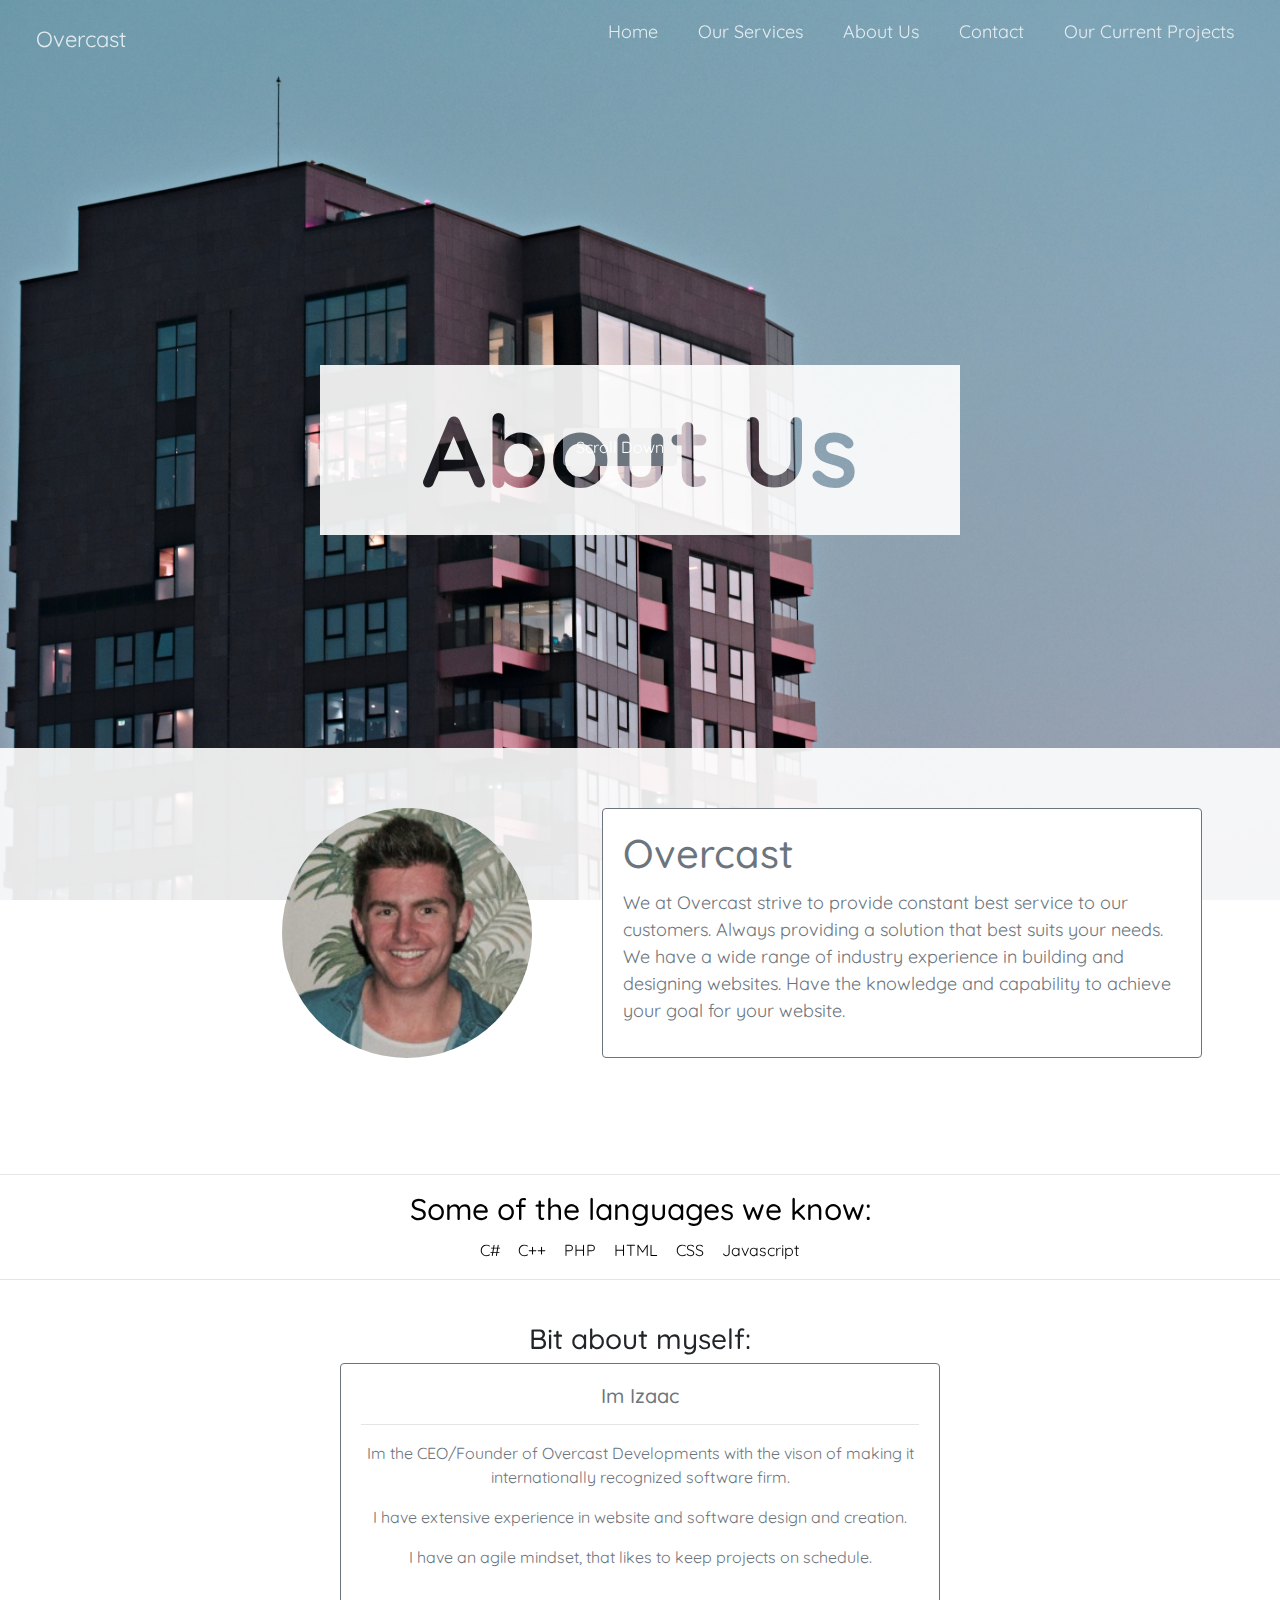
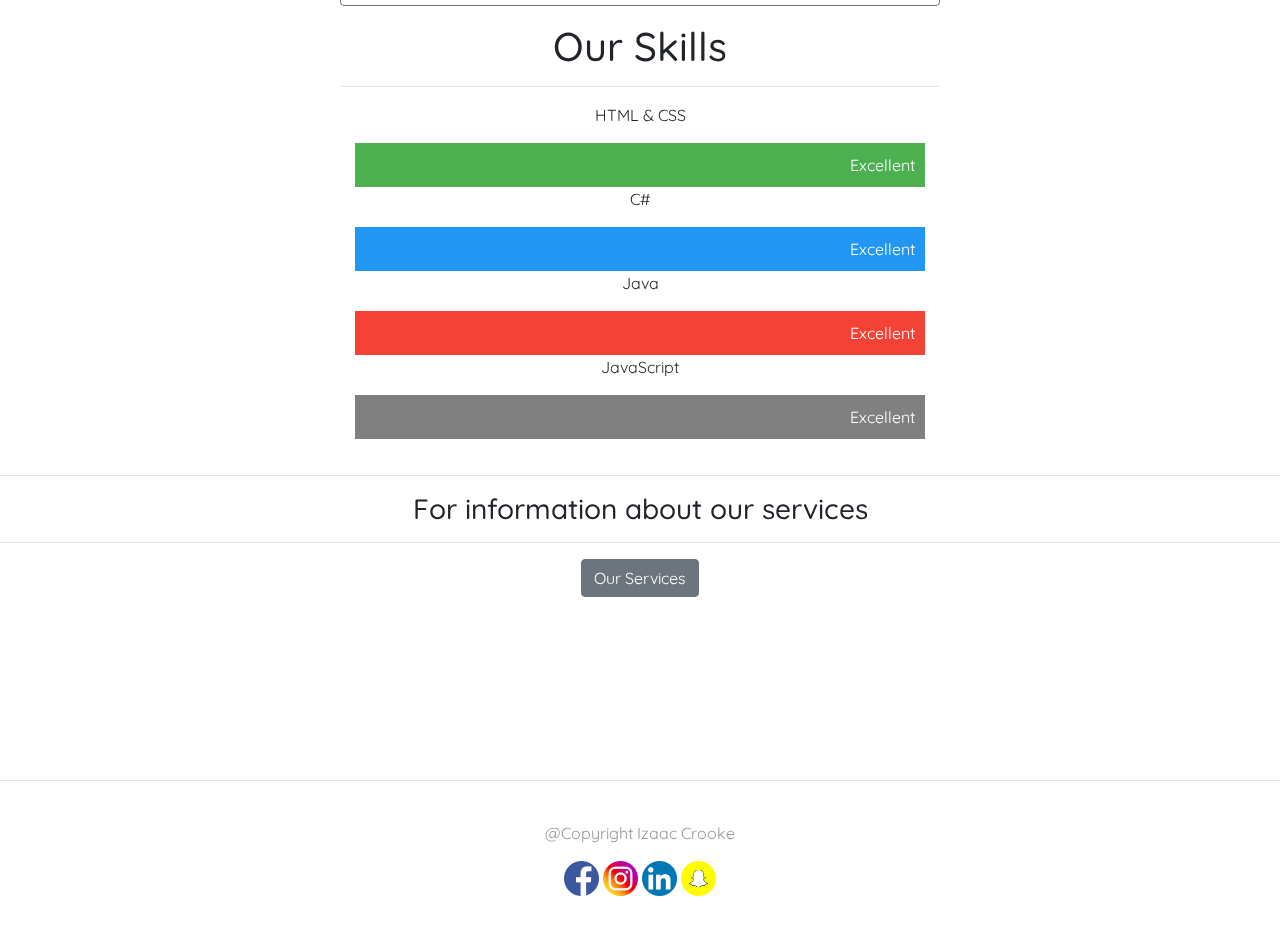
==== about.html @ bce1f2f7 "Add files via upload" ====
<!DOCTYPE html>
<html lang="en">
<head>
    <meta charset="UTF-8">
    <meta name="viewport" content="width=device-width, initial-scale=1.0">
    <link rel="stylesheet" href="https://stackpath.bootstrapcdn.com/bootstrap/4.3.1/css/bootstrap.min.css" integrity="sha384-ggOyR0iXCbMQv3Xipma34MD+dH/1fQ784/j6cY/iJTQUOhcWr7x9JvoRxT2MZw1T" crossorigin="anonymous">
    <script src="https://stackpath.bootstrapcdn.com/bootstrap/4.3.1/js/bootstrap.min.js" integrity="sha384-JjSmVgyd0p3pXB1rRibZUAYoIIy6OrQ6VrjIEaFf/nJGzIxFDsf4x0xIM+B07jRM" crossorigin="anonymous"></script>
    <link rel="stylesheet" href="izaacstyle.css">
    <link href="https://fonts.googleapis.com/css?family=Quicksand" rel="stylesheet">
    <script src="main.js"></script>

</head>
<body>

<div id="parallax" >
    <!--navigation bar-->
    <nav class="navbar">
        <span class="navbar-toggle" id="js-navbar-toggle">
            <i class="fas fa-bars"></i>
        </span>
        <a href="index.html" class="logo">Overcast</a>
        <ul class="main-nav" id="js-menu">
            <li>
                <a href="index.html" class="nav-links">Home</a>
            </li>
            <li>
                <a href="services.html" class="nav-links">Our Services</a>
            </li>
            <li>
                <a href="about.html" class="nav-links">About Us</a>
            </li>
            <li>
                <a href="contact.html" class="nav-links">Contact</a>
            </li>
            <li>
                <a href="currentprojects.html" class="nav-links">Our Current Projects</a>
            </li>
        </ul>
    </nav>
    <!--About us heading-->
    <p id="aboutheading">About Us</p>
    <a href="#info" class="btn btn-secondary" id="scrollbutton">Scroll Down</a>
    <!--info-->

    <!--info on languages-->
    <div id="langauges">
        <div id="info">
            <img src="img/me.png" id="devphoto">

            <div class="card border-secondary mb-3" id="infocard1">
                <div class="card-body text-secondary">
                    <h1 class="card-title" id="overcastaboutheading">Overcast</h1>
                    <p class="card-text">We at Overcast strive to provide constant best service to our customers.
                    Always providing a solution that best suits your needs. We have a wide range of industry experience in building
                    and designing websites. Have the knowledge and capability to achieve your goal for your website. </p>
                </div>
            </div>
        </div>
        <div id="container">
            <hr>
            <h1 id="langaugesheading">Some of the languages we know:</h1>
                <div id="circles">
                    <span class="label">C#</span>
                    <span class="label">C++</span>
                    <span class="label">PHP</span>
                    <span class="label">HTML</span>
                    <span class="label">CSS</span>
                    <span class="label">Javascript</span>
              </div>
            <hr>
        </div>

        <!--about me-->

        <div id="controller1">
            <h3 id="aboutmeheading">Bit about myself:</h3>
            <div class="card border-secondary mb-3">
                <div class="card-body text-secondary" id="cardbody">
                    <h5 style="text-align: center;" class="card-title">Im Izaac</h5>
                    <hr>
                    <p class="card-text">Im the CEO/Founder of Overcast Developments with the vison of making it internationally recognized software firm.</p>
                    <p class="card-text">I have extensive experience in website and software design and creation.</p>
                    <p class="card-text">I have an agile mindset, that likes to keep projects on schedule.</p>
                    <p class="card-text"></p>

                </div>
            </div>
            <h1 style="text-align: center;">Our Skills</h1>
            <hr>
            <p>HTML & CSS</p>
            <div class="container">
                <div class="skills html">Excellent</div>
            </div>

            <p>C#</p>
            <div class="container">
                <div class="skills css">Excellent</div>
            </div>

            <p>Java</p>
            <div class="container">
                <div class="skills js">Excellent</div>
            </div>

            <p>JavaScript</p>
            <div class="container">
                <div class="skills php">Excellent</div>
            </div>

        </div>

        <div id="container5">
            <hr>
            <h3>For information about our services</h3>
            <hr>
            <a href="services.html" class="btn btn-secondary">Our Services</a>
        </div>

    </div>

    <!--footer-->

</div>
    <div id="footer">
        <p>@Copyright Izaac Crooke</p>
        <img src="icons/facebook.png" id="facebookicon" onclick="facebook()">
        <img src="icons/instagram.png" id="instagramicon" onclick="instagram()">
        <img src="icons/linkedin.png" id="linkedinicon" onclick="linkedin()">
        <img src="icons/snapchat.png" id="snapchaticon" onclick="snapchat()">
    </div>
</body>
</html>
---- izaacstyle.css ----
html, body {
    height: auto;
}
html {
    scroll-behavior: smooth;
}
#wrapper{
    background: url('img/building.jpg') no-repeat center center fixed;
    background-size: cover;
    height: 100%;
    overflow: hidden;
    width: 100%;
}
 #heading1 {
     font-family: 'Quicksand', sans-serif;
     font-size: 100px;
     text-align: center;
     background: rgba(255, 255, 255, 0.9);
     color: black;
     font-weight: bold;
     margin: 0 auto;
     padding: 10px;
     width: 50%;
     position: absolute;
     top: 50%;
     left: 50%;
     transform: translate(-50%, -50%);
     mix-blend-mode: screen;
 }

 #whoami {
     margin-left: 45%;
     margin-top: 30%;
 }
@import url('https://maxcdn.bootstrapcdn.com/font-awesome/4.7.0/css/font-awesome.min.css');
#team {
    background: rgba(255, 255, 255, 0.8); !important;
}

.btn-primary:hover,
.btn-primary:focus {
    background-color: #108d6f;
    border-color: #108d6f;
    box-shadow: none;
    outline: none;
}

.btn-primary {
    color: #fff;
    background-color: #808080;
    border-color: #808080;
}

section {
    padding: 60px 0;
    margin-top: 18%;
}

section .section-title {
    text-align: center;
    color: #808080;
    margin-bottom: 50px;
    text-transform: uppercase;
}

#team .card {
    border: none;
    background: #ffffff;
}

.image-flip:hover .backside,
.image-flip.hover .backside {
    -webkit-transform: rotateY(0deg);
    -moz-transform: rotateY(0deg);
    -o-transform: rotateY(0deg);
    -ms-transform: rotateY(0deg);
    transform: rotateY(0deg);
    border-radius: .25rem;
}

.image-flip:hover .frontside,
.image-flip.hover .frontside {
    -webkit-transform: rotateY(180deg);
    -moz-transform: rotateY(180deg);
    -o-transform: rotateY(180deg);
    transform: rotateY(180deg);
}

.mainflip {
    -webkit-transition: 1s;
    -webkit-transform-style: preserve-3d;
    -ms-transition: 1s;
    -moz-transition: 1s;
    -moz-transform: perspective(1000px);
    -moz-transform-style: preserve-3d;
    -ms-transform-style: preserve-3d;
    transition: 1s;
    transform-style: preserve-3d;
    position: relative;
}

.frontside {
    position: relative;
    -webkit-transform: rotateY(0deg);
    -ms-transform: rotateY(0deg);
    z-index: 2;
    margin-bottom: 30px;
}

.backside {
    position: absolute;
    top: 0;
    left: 0;
    background-color: rgba(255, 255, 255, 0.8);
    -webkit-transform: rotateY(-180deg);
    -moz-transform: rotateY(-180deg);
    -o-transform: rotateY(-180deg);
    -ms-transform: rotateY(-180deg);
    transform: rotateY(-180deg);
    -webkit-box-shadow: 5px 7px 9px -4px rgb(158, 158, 158);
    -moz-box-shadow: 5px 7px 9px -4px rgb(158, 158, 158);
    box-shadow: 5px 7px 9px -4px rgb(158, 158, 158);
}

.frontside,
.backside {
    -webkit-backface-visibility: hidden;
    -moz-backface-visibility: hidden;
    -ms-backface-visibility: hidden;
    backface-visibility: hidden;
    -webkit-transition: 1s;
    -webkit-transform-style: preserve-3d;
    -moz-transition: 1s;
    -moz-transform-style: preserve-3d;
    -o-transition: 1s;
    -o-transform-style: preserve-3d;
    -ms-transition: 1s;
    -ms-transform-style: preserve-3d;
    transition: 1s;
    transform-style: preserve-3d;
}

.frontside .card,
.backside .card {
    min-height: 312px;
}

.backside .card a {
    font-size: 18px;
    color: #808080 !important;
}

.frontside .card .card-title,
.backside .card .card-title {
    color: #808080 !important;
}

.frontside .card .card-body img {
    width: 120px;
    height: 120px;
    border-radius: 50%;
}
{
    box-sizing: border-box;
    padding: 0;
    margin: 0;
}

body {
    font-family: 'Quicksand', sans-serif;
}

.navbar {
    font-size: 18px;
    background-color: transparent;
    padding-bottom: 10px;
}

.main-nav {
    list-style-type: none;
    display: none;
}

.nav-links,
.logo {
    text-decoration: none;
    color: rgba(255, 255, 255, 0.8);
}

.main-nav li {
    text-align: center;
    margin: 15px auto;
}

.logo {
    display: inline-block;
    font-size: 22px;
    margin-top: 10px;
    margin-left: 20px;
}

.navbar-toggle {
    position: absolute;
    top: 10px;
    right: 20px;
    cursor: pointer;
    color: rgba(255, 255, 255, 0.8);
    font-size: 24px;
}

.active {
    display: block;
}

@media screen and (min-width: 768px) {
    .navbar {
        display: flex;
        justify-content: space-between;
        padding-bottom: 0;
        height: 70px;
        align-items: center;
    }

    .main-nav {
        display: flex;
        margin-right: 30px;
        flex-direction: row;
        justify-content: flex-end;
    }

    .main-nav li {
        margin: 0;
    }

    .nav-links {
        margin-left: 40px;
    }

    .logo {
        margin-top: 0;
    }

    .navbar-toggle {
        display: none;
    }

    .logo:hover,
    .nav-links:hover {
        color: rgba(255, 255, 255, 1);
    }
}

#footer {
    padding: 2.5rem 0;
    color: #999;
    text-align: center;
    background-color: white;
    border-top: .05rem solid #e5e5e5;
}

 #facebookicon {
     height: 35px;
     width: 35px;
     margin-right: auto;
     margin-left: auto;

 }
#instagramicon {
    height: 35px;
    width: 35px;
    margin-right: auto;
    margin-left: auto;
}
#snapchaticon {
    height: 35px;
    width: 35px;
    margin-right: auto;
    margin-left: auto;
}
#linkedinicon {
    height: 35px;
    width: 35px;
    margin-right: auto;
    margin-left: auto;
}
#infocard1 {
    width: 600px;
    height: 250px;
    margin-left: 47%;
    position: absolute;
    font-size: 18px;
}

#devphoto {
    width: 250px;
    height: 250px;
    margin-left: 22%;
    border-radius: 50%;
    position: absolute;

}
#info{
    margin-top: 20%;
    padding-top: 60px;
}
#container {
    text-align: center;
    padding-top: 350px;
}

.label {
    background: white;
    display:inline-block;
    border-radius: 12px;
    color: black;
    height: 28px;
    padding: 3px 8px 3px 6px;
    text-align: center;
    font-family: 'Quicksand', sans-serif;
}
#langauges {
    height: 1575px;
    margin-top: 22%;
    background: rgba(255, 255, 255, 0.9);
}
#container5 {
    text-align: center;
    padding-top: 20px;
}

#langaugesheading {
    color: black;
    font-family: 'Quicksand', sans-serif;
    font-size: 30px;

}
#aboutmeheading {
    text-align: center;
}

#cardbackground {
    width: 958px;
    height: 330px;
    margin-top: -250px;
    margin-left: 280px;
    background: rgba(255, 255, 255, 0.2);

}

#controller1 {
    width: 600px;
    padding-top: 2%;
    margin: 0 auto;
    text-align: center;
}


#parallax {
    background-image: url("img/building.jpg");
    height: 2380px;
    background-attachment: fixed;
    background-position: center;
    background-repeat: no-repeat;
    background-size: cover;
}

* {box-sizing: border-box}

.container {
    width: 100%;
    background-color: transparent;
}

.skills {
    text-align: right;
    padding: 10px;
    color: white;
}

.html {
    width: 100%;
    background-color: #4CAF50;
}
.css {
    width: 100%;
    background-color: #2196F3;
}
.js {
    width: 100%;
    background-color: #f44336;
}
.php {
    width: 100%;
    background-color: #808080;
}

#aboutheading {
    font-family: 'Quicksand', sans-serif;
    font-size: 100px;
    text-align: center;
    background: rgba(255, 255, 255, 0.9);
    color: black;
    font-weight: bold;
    margin: 0 auto;
    padding: 10px;
    width: 50%;
    position: absolute;
    top: 50%;
    left: 50%;
    transform: translate(-50%, -50%);
    mix-blend-mode: screen;
}
#container2 {
    height: 680px;
    background: transparent;
    font-family: 'Quicksand', sans-serif;
}

#MyServices {
    font-family: 'Quicksand', sans-serif;
    font-size: 100px;
    text-align: center;
    background: rgba(255, 255, 255, 0.9);
    color: black;
    font-weight: bold;
    margin: 0 auto;
    padding: 10px;
    width: 50%;
    position: absolute;
    top: 400%;
    left: 50%;
    transform: translate(-50%, -50%);
    mix-blend-mode: screen;
}
#servicesbutton {
    font-family: 'Quicksand', sans-serif;
    margin-left: 47%;
    margin-top: 25%;
}
#servicesheading {
    font-family: 'Quicksand', sans-serif;
    font-size: 100px;
    text-align: center;
    background: rgba(255, 255, 255, 0.9);
    color: black;
    font-weight: bold;
    margin: 0 auto;
    padding: 10px;
    width: 50%;
    position: absolute;
    top: 50%;
    left: 50%;
    transform: translate(-50%, -50%);
    mix-blend-mode: screen;
}

#serviceswrapper {
    background-image: url('img/building.jpg');
    background-attachment: fixed;
    background-position: center;
    background-repeat: no-repeat;
    background-size: cover;
    height: 1980px;
}
#servicesrundown {
    margin-top: 45%;
    text-align: center;
    border: none;
    width: 105%;
}
#container4 {
    padding-top: 8px;
    background: rgba(255, 255, 255, 0.9);;
    height: 1200px;
    text-align: center;
    margin-top: 25%;
}
#cardtextbackground{
    padding-left: 5%;
    padding-right: 5%;
}
#cardtextbackgroundsubtext{
    padding-left: 5%;
    padding-right: 5%;
}
#myexperience {
    padding-top: 20px;
    margin-top: 2%;
}


.columns {
    float: left;
    width: 33.3%;
    padding: 8px;
}

.price {
    list-style-type: none;
    margin: 0;
    padding: 0;
    -webkit-transition: 0.3s;
    transition: 0.3s;
}

.price:hover {
    box-shadow: 0 8px 12px 0 rgba(0,0,0,0.6)
}

.price .header {
    background-color: grey;
    color: white;
    font-size: 25px;
}

.price li {

    padding: 20px;
    text-align: center;
}

#listitems {
    background-color: white;
    font-size: 20px;
}

.button {
    background-color: white;
    border: none;
    color: black;
    padding: 10px 25px;
    text-align: center;
    text-decoration: none;
    font-size: 18px;
}
#listfooter {
    background-color: grey;
}

@media only screen and (max-width: 600px) {
    .columns {
        width: 100%;
    }
}
#pricingtable {
    margin-top: 2%;

}
#scrollbutton {
    margin-top: 28%;
    margin-left: 44%;
}
#scrollbutton2 {
    margin-left: 46%;
    margin-top: 4%;
}
#otherenquires{
    margin-top: -15%;
    text-align: center;
}
#contactform {
    background: rgba(255, 255, 255, 0.9);
    height: 650px;
}
#forminputfields {
    width: 600px;
    text-align: center;
    margin: 0 auto;
    padding-top: 20px;
}
#currentproject {
    height: 500px;
    background: rgba(255, 255, 255, 0.9);
    text-align: center;
    padding-top: 200px;
}

@media screen and (max-width: 700px) {
    .navbar {
        display: flex;
        padding-bottom: 0;
        height: 50px;
        align-items: center;
        font-size: 8px;
    }

    .main-nav {
        display: flex;
        margin-right: 30px;
        flex-direction: row;
        justify-content: flex-end;
    }

    .main-nav li {
        margin: 0;
    }

    .nav-links {
        margin-left: 20px;
    }

    .logo {
        margin-top: 10px;
    }

    .navbar-toggle {
        display: none;
    }

    .logo:hover,
    .nav-links:hover {
        color: rgba(255, 255, 255, 1);
    }
    #heading1{
        font-family: 'Quicksand', sans-serif;
        font-size: 40px;
        text-align: center;
        background: rgba(255, 255, 255, 0.9);
        color: black;
        font-weight: bold;
        margin: 0 auto;
        padding: 10px;
        width: 50%;
        position: absolute;
        top: 28%;
        left: 50%;
        transform: translate(-50%, -50%);
        mix-blend-mode: screen;
    }
    #whoami{
        margin-top: 55%;
        margin-left: 37%;
    }
    #aboutheading{
        font-family: 'Quicksand', sans-serif;
        font-size: 30px;
        text-align: center;
        background: rgba(255, 255, 255, 0.9);
        color: black;
        font-weight: bold;
        margin: 0 auto;
        padding: 10px;
        width: 50%;
        position: absolute;
        top: 25%;
        left: 50%;
        transform: translate(-50%, -50%);
        mix-blend-mode: screen;
    }
    #scrollbutton {
        visibility: hidden;
    }
    #devphoto{
        width: 100px;
        height: 100px;
        margin-left: 10%;

    }

    #infocard1 {
        font-size: 10px;
        width: 250px;
        height: 180px;
        margin-left: 36%;
    }
    #container {
        margin-top: -25%;
        font-size: 14px;
    }
    #langaugesheading{
        font-size: 22px;
    }
    #aboutmeheading {
        font-size: 22px;
        text-align: center;
    }
    #overcastaboutheading{
        font-size: 20px;
    }
    #controller1 {
        width: 300px;
        height: 200px;
        font-size: 10px;
    }
    #container5{
        padding-top: 530px;
    }
    #parallax {
        height: 1750px;
    }
    #servicesheading {
        font-family: 'Quicksand', sans-serif;
        font-size: 30px;
        text-align: center;
        background: rgba(255, 255, 255, 0.9);
        color: black;
        font-weight: bold;
        margin: 0 auto;
        padding: 10px;
        width: 50%;
        position: absolute;
        top: 30%;
        left: 50%;
        transform: translate(-50%, -50%);
        mix-blend-mode: screen;
    }
    #container4{
        height: 2300px;

    }
    #serviceswrapper{
        height: 2600px;
    }
    #otherenquires {
        margin-top: -60%;
    }
    #contactform {
        width: 100%;
        height: 650px;
        margin-top: 8%;
    }
    #forminputfields {
        width: 350px;
    }
    #currentproject {
        width: 100%;
        margin-top: 8%;
    }
}
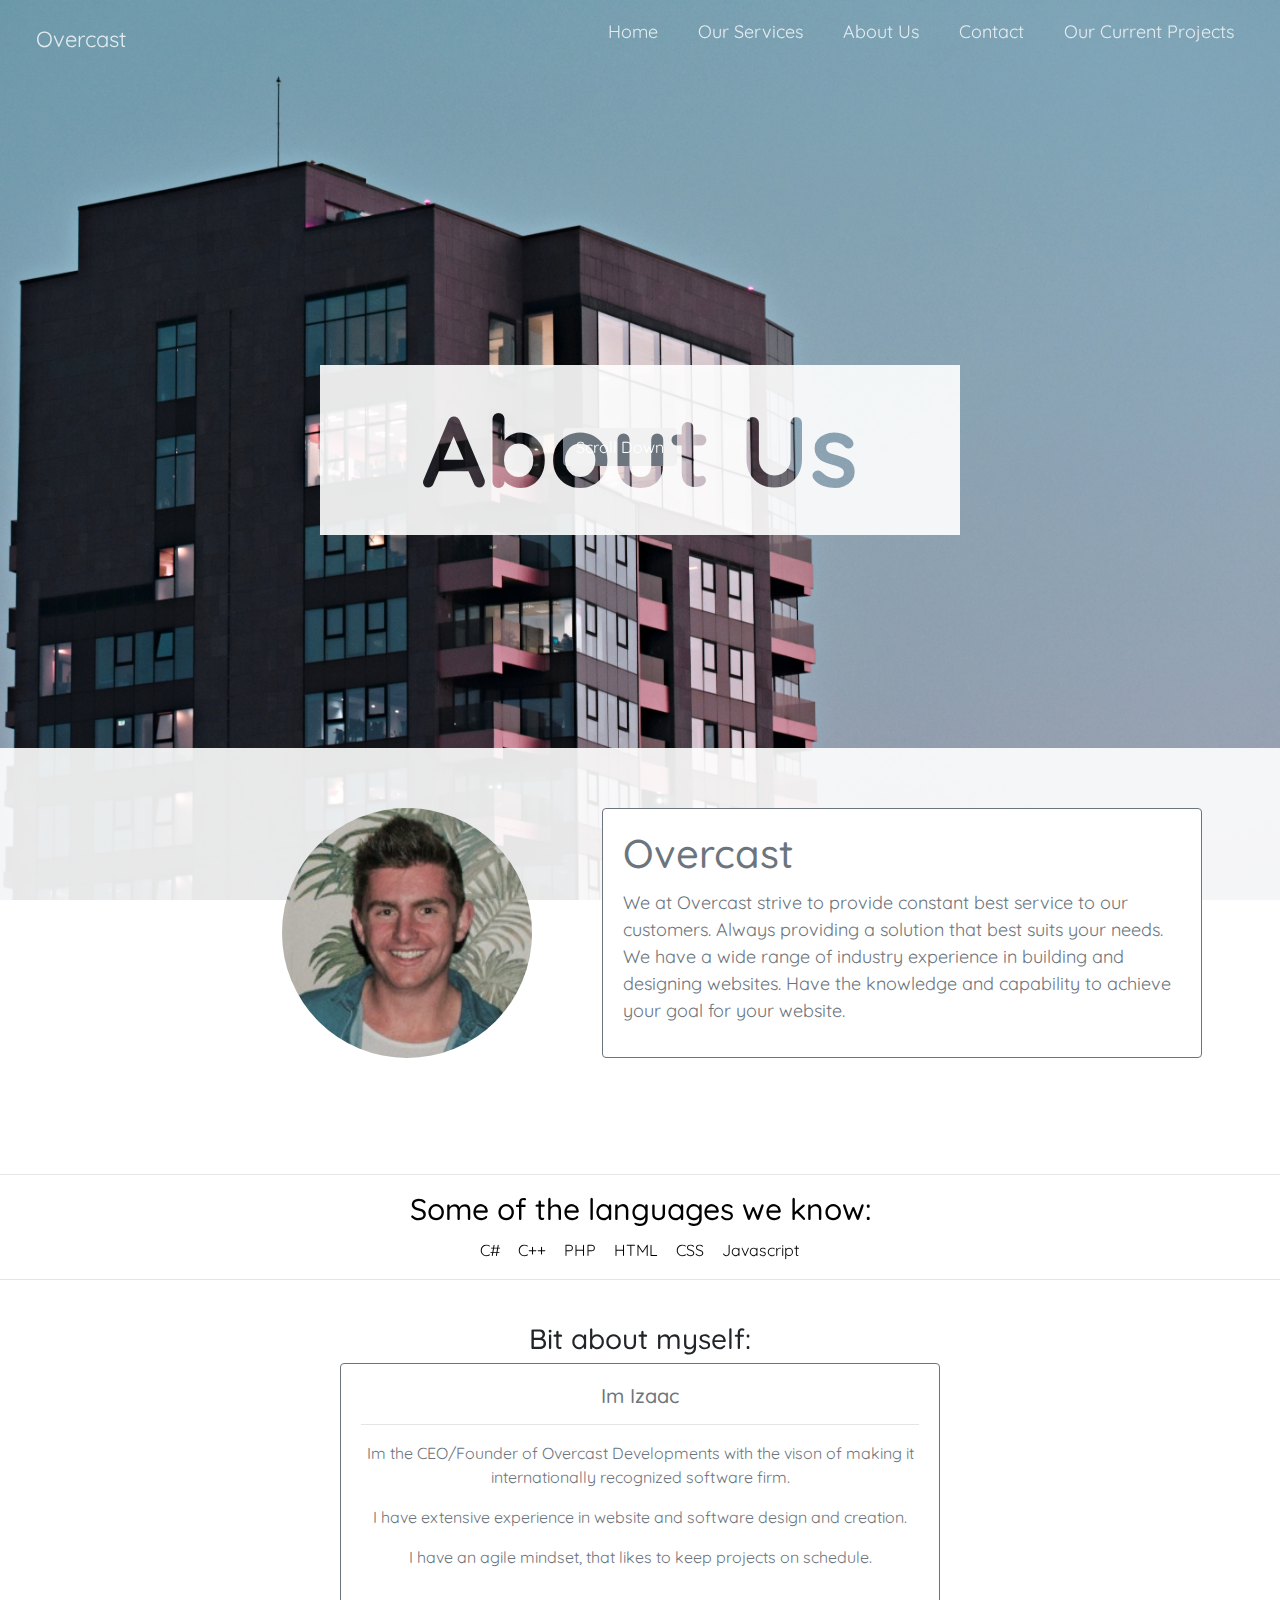
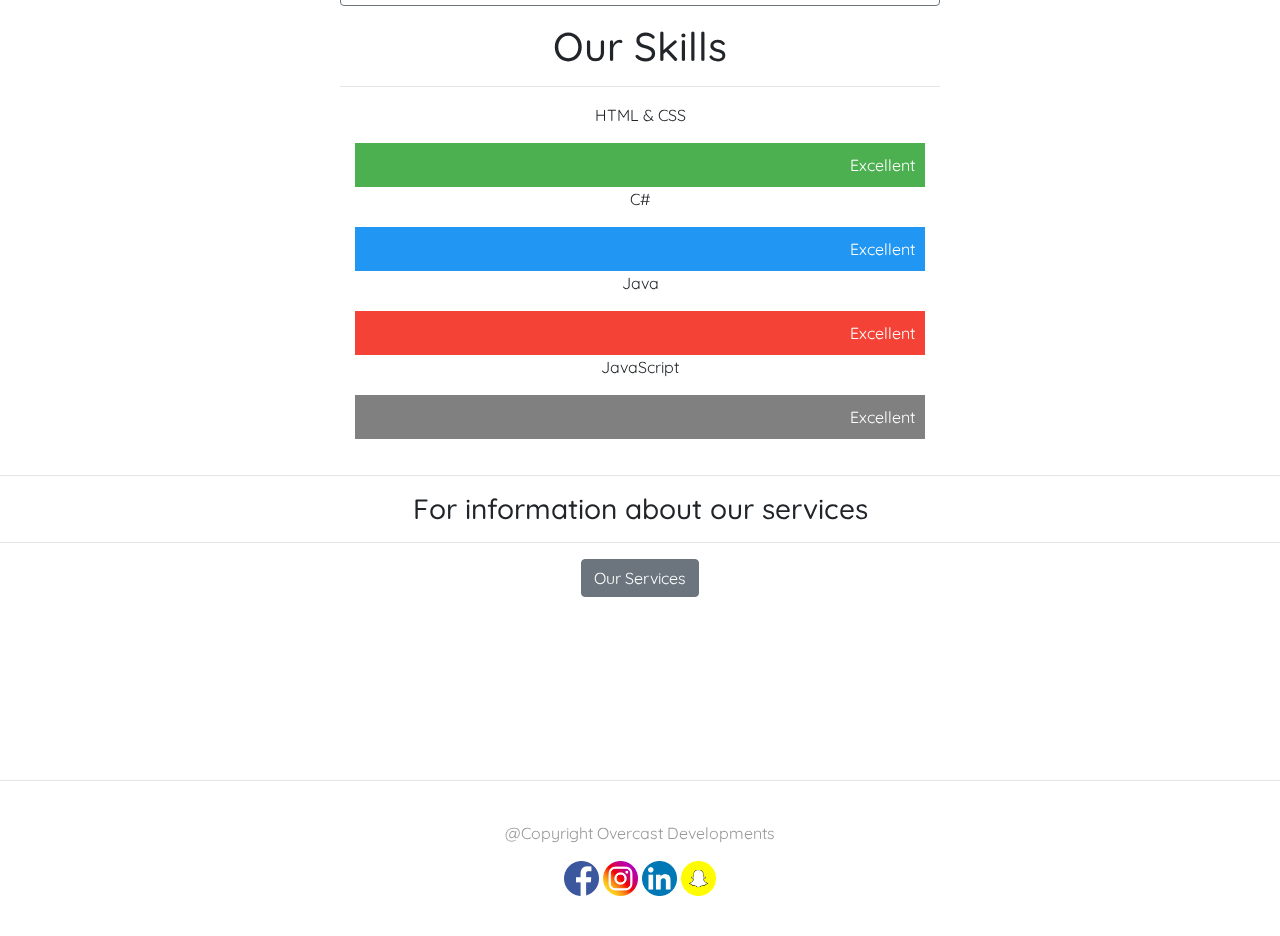
==== commit 942973f1: "Add files via upload" ====
--- a/about.html
+++ b/about.html
@@ -122,7 +122,7 @@
 
 </div>
     <div id="footer">
-        <p>@Copyright Izaac Crooke</p>
+        <p>@Copyright Overcast Developments</p>
         <img src="icons/facebook.png" id="facebookicon" onclick="facebook()">
         <img src="icons/instagram.png" id="instagramicon" onclick="instagram()">
         <img src="icons/linkedin.png" id="linkedinicon" onclick="linkedin()">
--- a/izaacstyle.css
+++ b/izaacstyle.css
@@ -319,7 +319,7 @@
     font-family: 'Quicksand', sans-serif;
 }
 #langauges {
-    height: 1575px;
+    height: 1642px;
     margin-top: 22%;
     background: rgba(255, 255, 255, 0.9);
 }
@@ -471,7 +471,7 @@
 #container4 {
     padding-top: 8px;
     background: rgba(255, 255, 255, 0.9);;
-    height: 1200px;
+    height: 1203px;
     text-align: center;
     margin-top: 25%;
 }
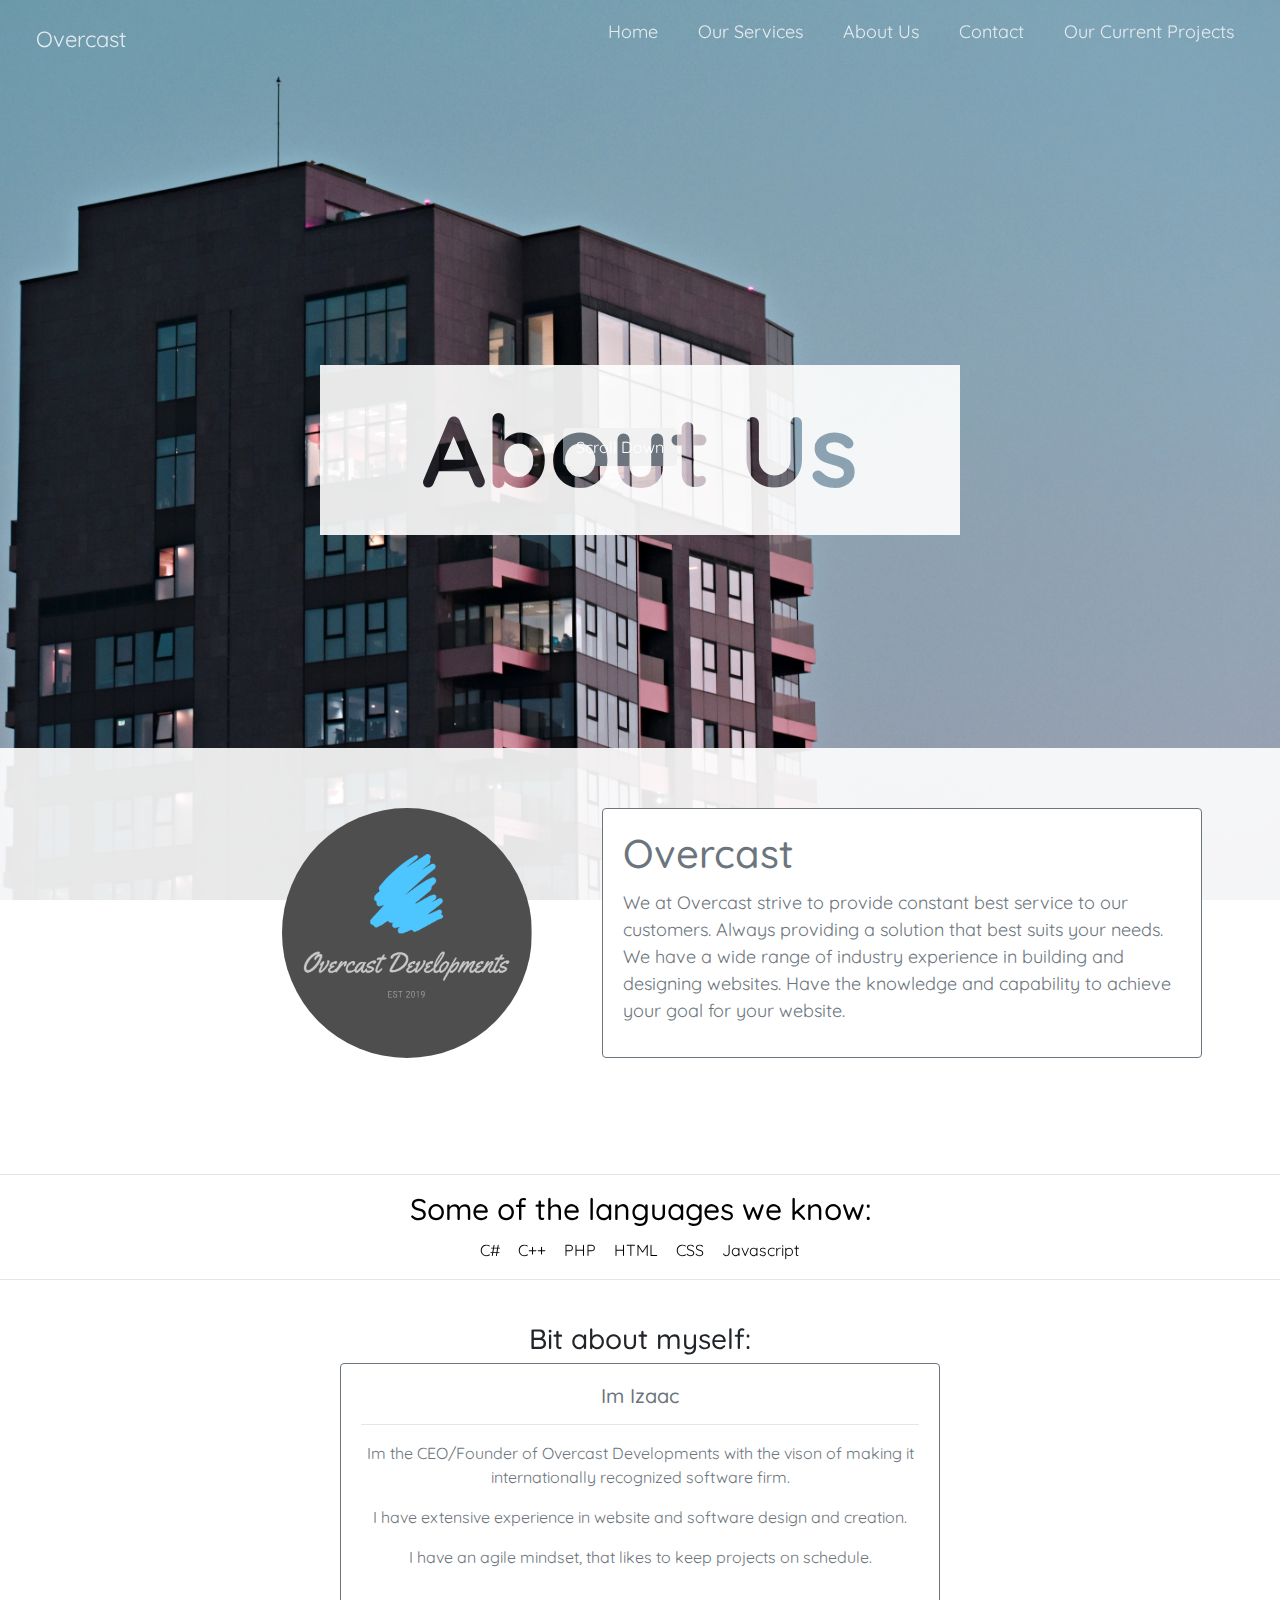
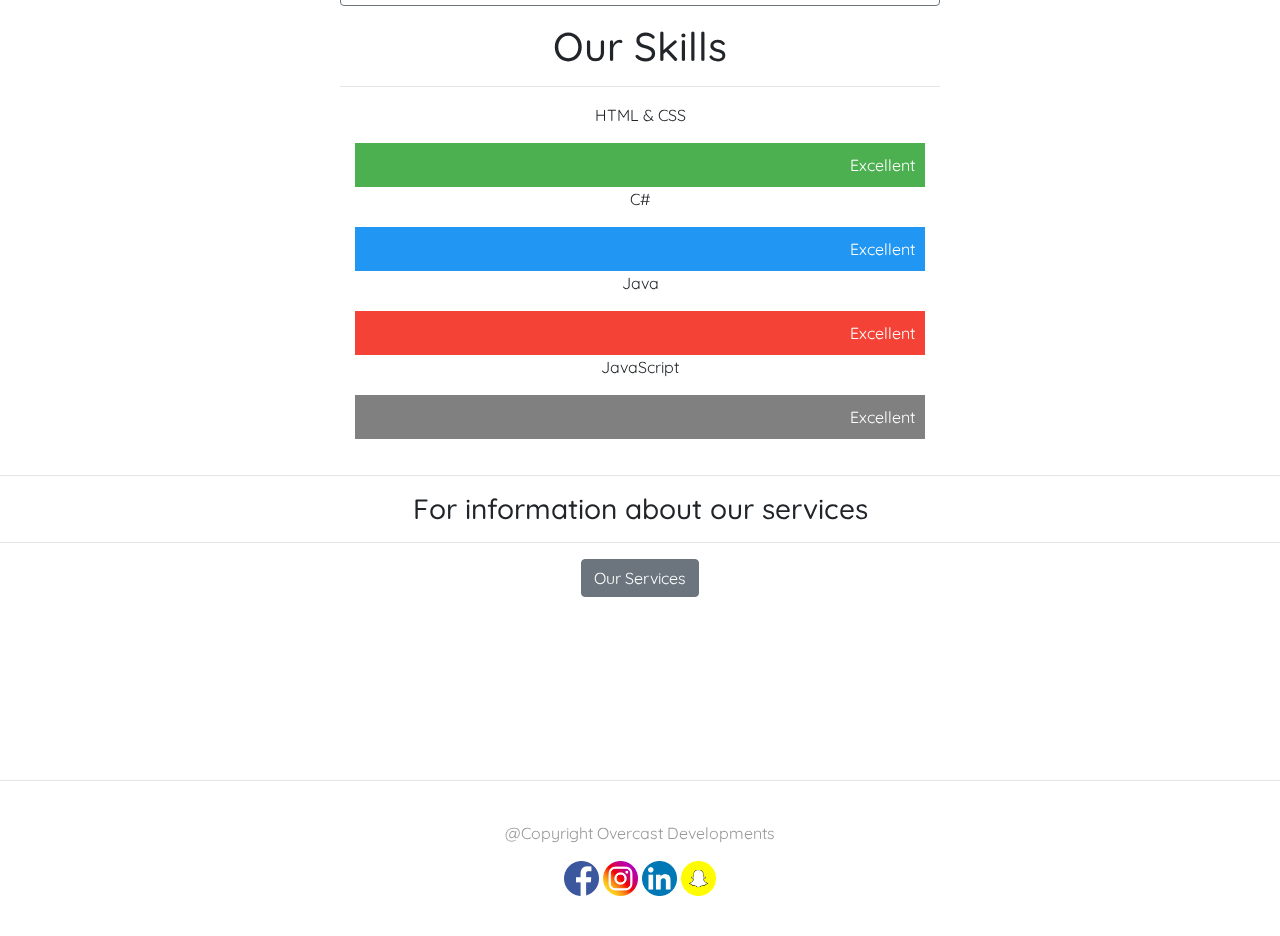
==== commit e0408c9c: "Add files via upload" ====
--- a/about.html
+++ b/about.html
@@ -45,7 +45,7 @@
     <!--info on languages-->
     <div id="langauges">
         <div id="info">
-            <img src="img/me.png" id="devphoto">
+            <img src="img/OC%20logo.PNG" id="devphoto">
 
             <div class="card border-secondary mb-3" id="infocard1">
                 <div class="card-body text-secondary">
--- a/izaacstyle.css
+++ b/izaacstyle.css
@@ -546,6 +546,12 @@
     margin-top: 2%;
 
 }
+
+
+#otherenquires{
+    padding-left: 5%;
+    padding-right: 5%;
+}
 #scrollbutton {
     margin-top: 28%;
     margin-left: 44%;
@@ -718,6 +724,7 @@
         width: 100%;
         height: 650px;
         margin-top: 8%;
+
     }
     #forminputfields {
         width: 350px;
